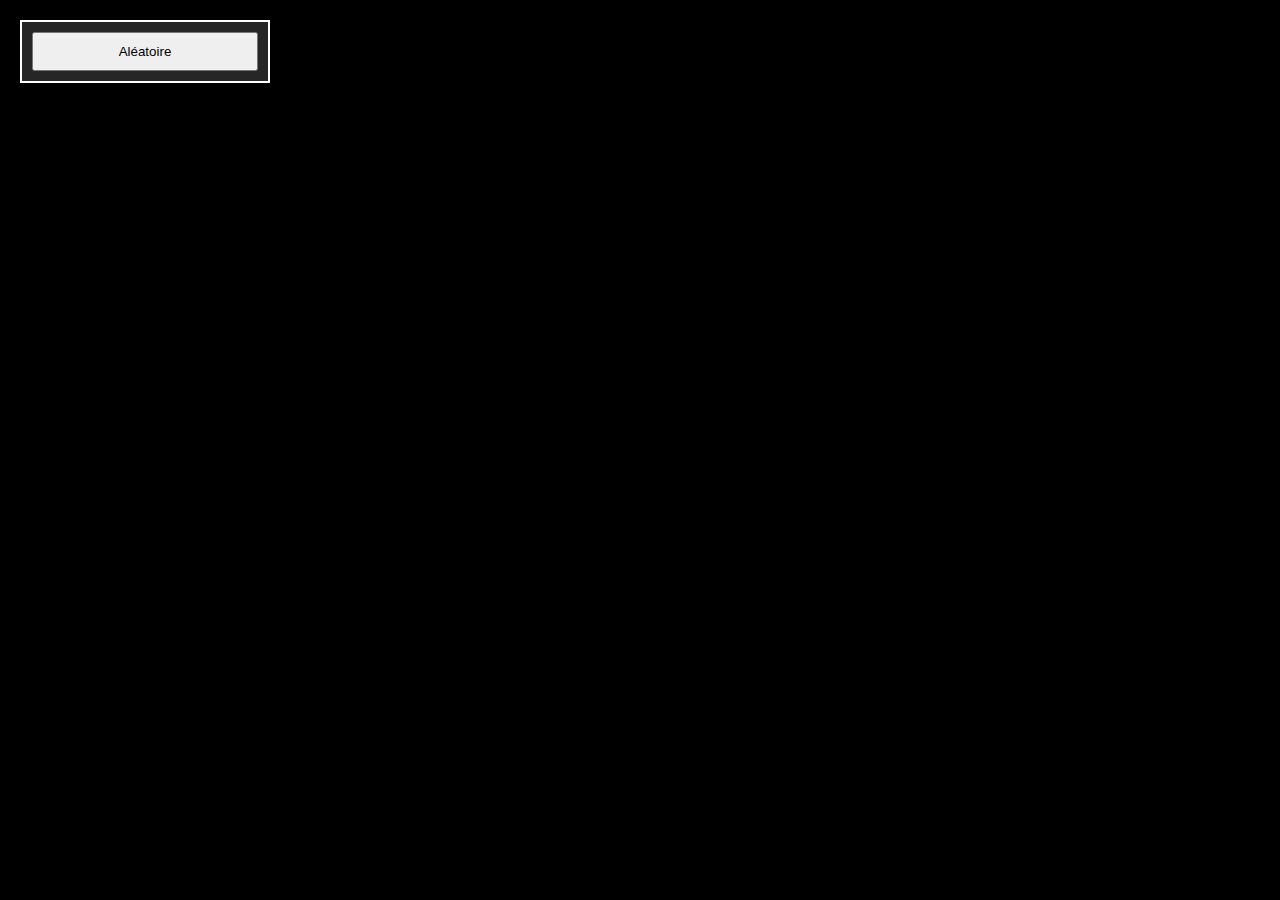
==== spirales-js/index.html @ 9f2cb409 "fractales-js" ====
<!DOCTYPE html>
<html lang="fr">
<head>
    <meta charset="UTF-8">
    <meta http-equiv="X-UA-Compatible" content="IE=edge">
    <meta name="viewport" content="width=device-width, initial-scale=1.0">
    <title>Code Créatif - Spirales / fractales

    </title>
    <link rel="stylesheet" href="style.css">
</head>
<body>
    <canvas id="canvas1"></canvas>
    <div id="controls">
        <button id="randomize">Aléatoire</button>
    </div>
    <script src="script.js"></script>
</body>
</html>


<!DOCTYPE html>
---- spirales-js/style.css ----
*{
    margin: 0;
    padding: 0;
    box-sizing : border-box;
}

#canvas1{
    position: absolute;
    background-color: black;
    top : 50%;
    left : 50%;
    transform: translate(-50%,-50%);
}

#controls{
    position: absolute;
    padding: 10px;
    border : 2px solid white;
    left : 20px;
    top: 20px;
    width : 250px;
    background:rgba(255,255,255,0.15) ;
}

button{
    padding: 10px 20px;
    width: 100%;
}
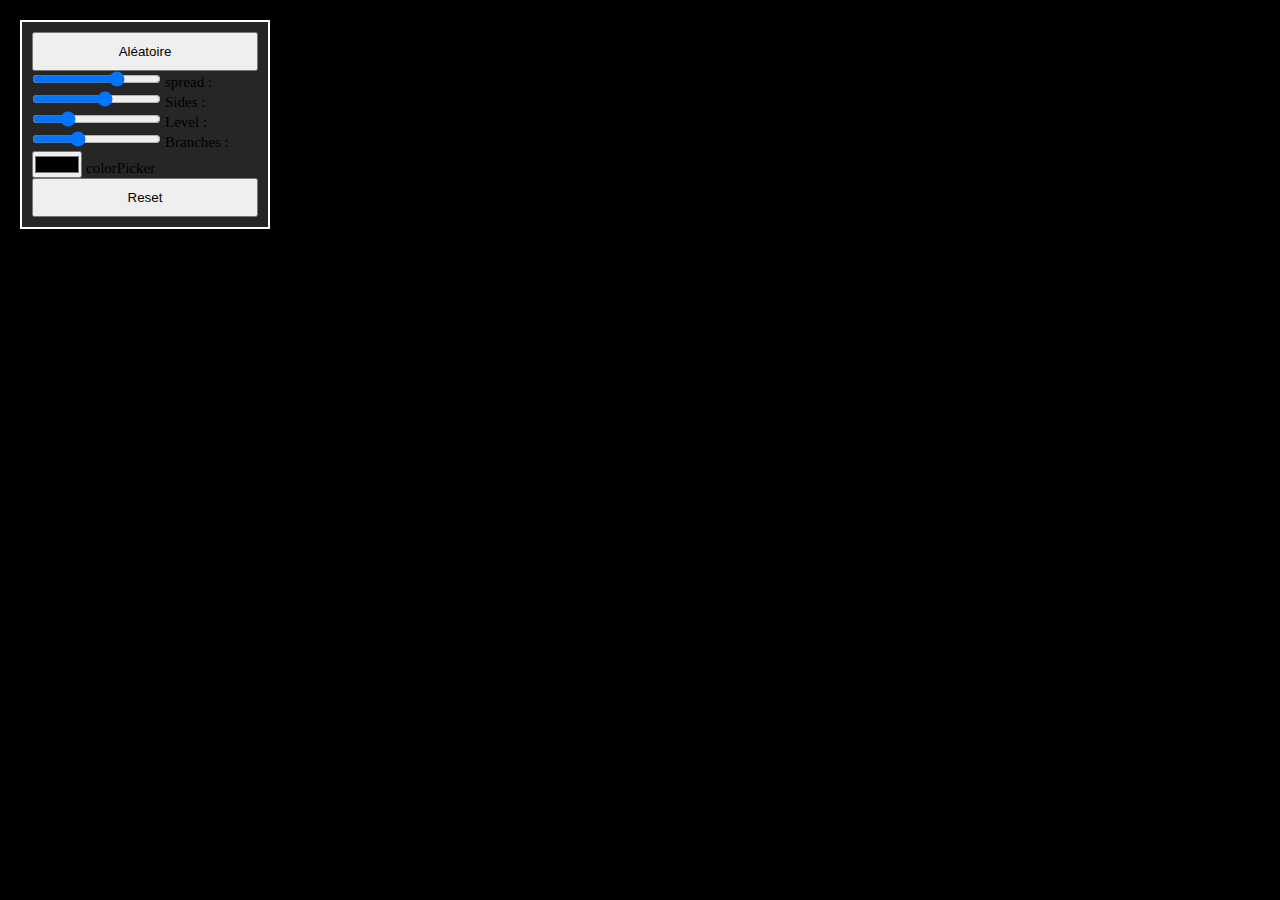
==== commit 70f7733d: "fractales-js colorpicker" ====
--- a/spirales-js/index.html
+++ b/spirales-js/index.html
@@ -1,5 +1,6 @@
 <!DOCTYPE html>
 <html lang="fr">
+
 <head>
     <meta charset="UTF-8">
     <meta http-equiv="X-UA-Compatible" content="IE=edge">
@@ -9,14 +10,40 @@
     </title>
     <link rel="stylesheet" href="style.css">
 </head>
+
 <body>
     <canvas id="canvas1"></canvas>
     <div id="controls">
         <button id="randomize">Aléatoire</button>
+        <div>
+            <input  id="spread" type="range" min="-3.1" max="3.1" step="0.2" value="1">
+            <label for="spread">spread : </label>
+        </div>
+        <div>
+            <input  id="sides" type="range" min="1" max="8" step="1" value="5">
+            <label for="sides">Sides : </label>
+        </div>
+        <div>
+            <input  id="maxLevel" type="range" min="0" max="4" step="1" value="1">
+            <label for="maxLevel">Level : </label>
+        </div> 
+        <div>
+            <input  id="branches" type="range" min="0" max="3" step="1" value="1">
+            <label for="branches">Branches : </label>
+        </div> 
+        <div>
+            <div class="item">
+                <input id="colorPicker"  type="color" >
+                <label for="colorPicker">colorPicker</label>
+              </div>
+  
+        </div> 
+        <button id="reset">Reset</button>
+
     </div>
-    <script src="script.js"></script>
+    <script async src="script.js"></script>
 </body>
+
 </html>
 
 
-<!DOCTYPE html>--- a/spirales-js/style.css
+++ b/spirales-js/style.css
@@ -27,3 +27,8 @@
     width: 100%;
 }
 
+label, input {
+    color : black;
+    font-size: 15px;
+
+}